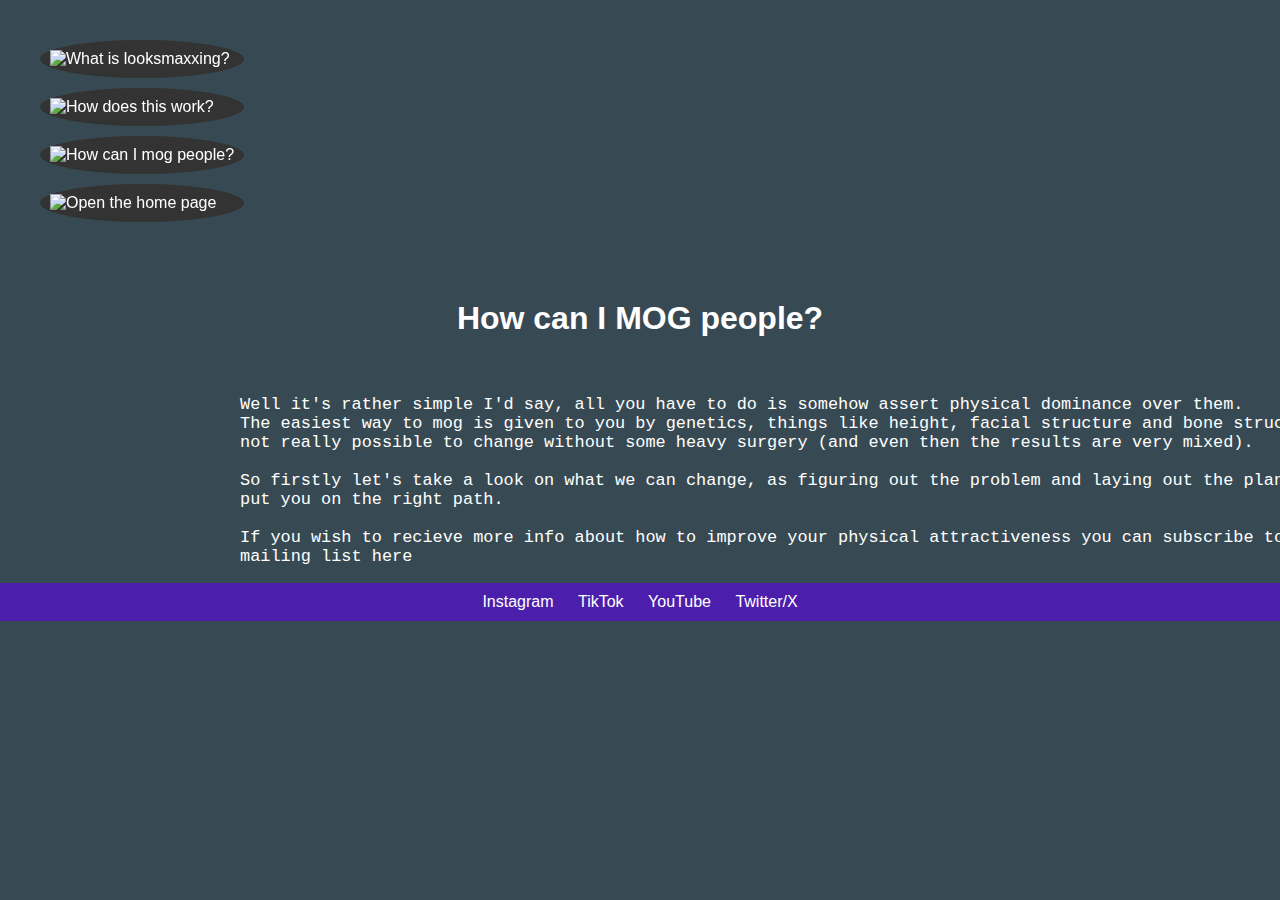
==== howdoImogpeople.html @ f3f312cd "added the refferences" ====
<!DOCTYPE html>
<html lang="en">

<head>
    <meta charset="UTF-8">
    <meta name="viewport" content="width=device-width, initial-scale=1.0">
    <title>How can I mog people?</title>
    <style>
        body {
            font-family: Arial, sans-serif;
            margin: 0;
            padding: 0;
            background-color: #374a53; /* Light Blue Background */
            color: white;
            min-height: 100vh;
            display: flex;
            flex-direction: column;
            align-items: center;
            justify-content: center;
            position: relative;
        }

        footer {
            background-color: #4b1fab; /* Dark Blue Footer Background */
            color: white;
            text-align: center;
            padding: 10px;
            width: 100%;
        }

        footer a {
            color: white;
            margin: 0 10px;
            text-decoration: none;
        }

        /* Icons */
        .icons {
            position: fixed;
            top: 40px;
            left: 40px;
            z-index: 999;
        }

        .icons a {
            display: block;
            margin-bottom: 10px;
            color: white;
            text-decoration: none;
            background-color: #333;
            padding: 10px;
            border-radius: 50%;
        }

        #paragraph1 {
            font-size: 1.3em;
            font-family: 'Arial', sans-serif; /* Change this to your preferred font family */
            text-align: justify;
            max-width: 800px; /* Adjust the maximum width as needed */
            margin-top: 20px;
        }
    </style>
</head>

<body>

    <div class="icons">
        <a href="whatlooksmaxx.html">
            <img src="path/to/icon1.png" alt="What is looksmaxxing?">
        </a>
        <a href="howdoeswork.html">
            <img src="path/to/icon2.png" alt="How does this work?">
        </a>
        <a href="howdoImogpeople.html">
            <img src="path/to/icon2.png" alt="How can I mog people?">
        </a>
        <a href="index.html">
            <img src="path/to/icon2.png" alt="Open the home page">
        </a>
    </div>

    <h1>How can I MOG people?</h1>
    <div id="paragraph1">
        <pre>Well it's rather simple I'd say, all you have to do is somehow assert physical dominance over them.
The easiest way to mog is given to you by genetics, things like height, facial structure and bone structure are
not really possible to change without some heavy surgery (and even then the results are very mixed).

So firstly let's take a look on what we can change, as figuring out the problem and laying out the plan will already
put you on the right path.

If you wish to recieve more info about how to improve your physical attractiveness you can subscribe to our
mailing list here</pre>
    </div>
    <footer>
        <a href="https://www.instagram.com/atomic_gainz/">Instagram</a>
        <a href="https://www.tiktok.com/@atomicgains">TikTok</a>
        <a href="https://www.youtube.com/channel/UCz8Iz_E5j9YS9fQd1cV7YHg">YouTube</a>
        <a href="https://twitter.com/AtomicGainz">Twitter/X</a>
    </footer>

</body>

</html>
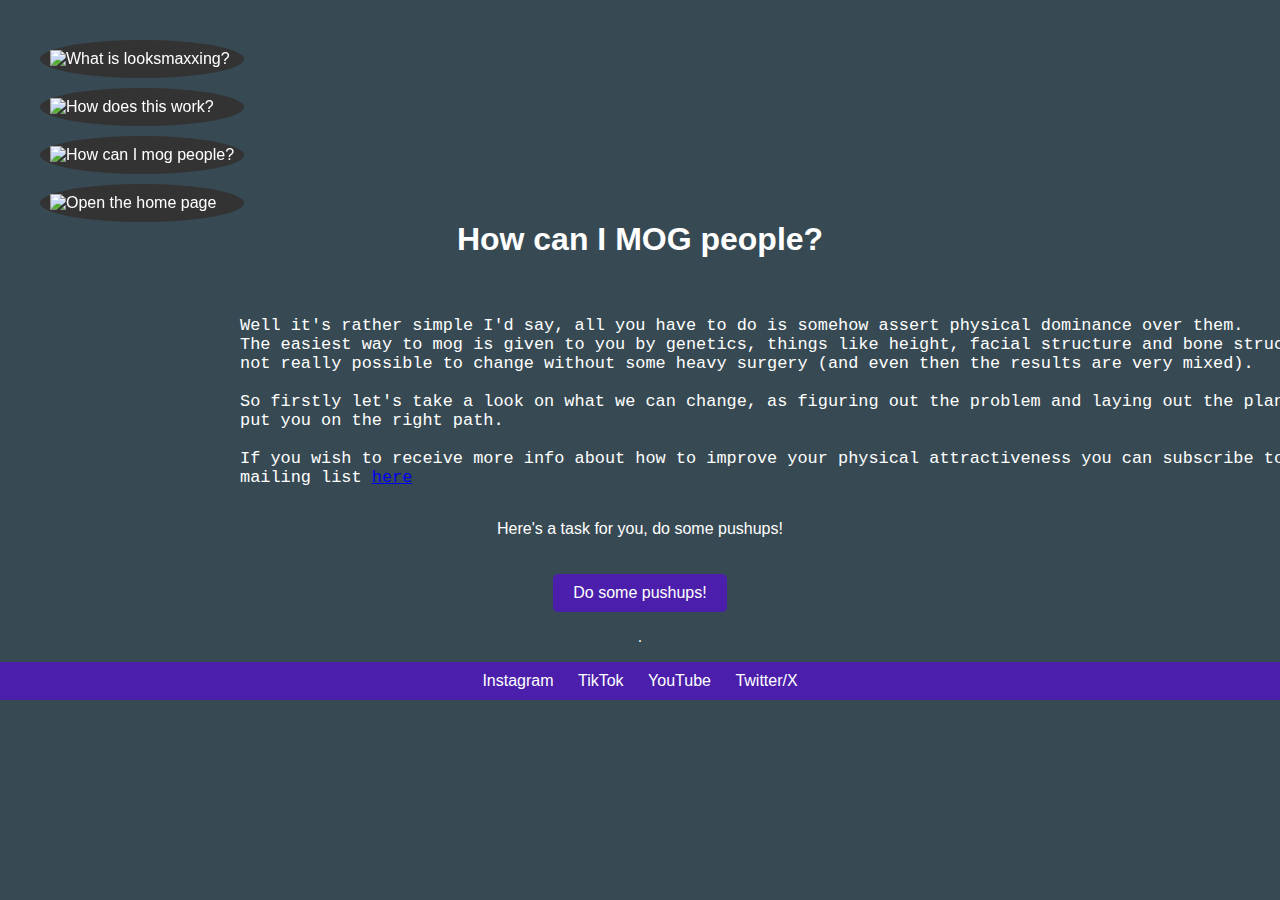
==== commit e3404f0d: "added some le epic functions along with pushups function" ====
--- a/howdoImogpeople.html
+++ b/howdoImogpeople.html
@@ -5,61 +5,7 @@
     <meta charset="UTF-8">
     <meta name="viewport" content="width=device-width, initial-scale=1.0">
     <title>How can I mog people?</title>
-    <style>
-        body {
-            font-family: Arial, sans-serif;
-            margin: 0;
-            padding: 0;
-            background-color: #374a53; /* Light Blue Background */
-            color: white;
-            min-height: 100vh;
-            display: flex;
-            flex-direction: column;
-            align-items: center;
-            justify-content: center;
-            position: relative;
-        }
-
-        footer {
-            background-color: #4b1fab; /* Dark Blue Footer Background */
-            color: white;
-            text-align: center;
-            padding: 10px;
-            width: 100%;
-        }
-
-        footer a {
-            color: white;
-            margin: 0 10px;
-            text-decoration: none;
-        }
-
-        /* Icons */
-        .icons {
-            position: fixed;
-            top: 40px;
-            left: 40px;
-            z-index: 999;
-        }
-
-        .icons a {
-            display: block;
-            margin-bottom: 10px;
-            color: white;
-            text-decoration: none;
-            background-color: #333;
-            padding: 10px;
-            border-radius: 50%;
-        }
-
-        #paragraph1 {
-            font-size: 1.3em;
-            font-family: 'Arial', sans-serif; /* Change this to your preferred font family */
-            text-align: justify;
-            max-width: 800px; /* Adjust the maximum width as needed */
-            margin-top: 20px;
-        }
-    </style>
+    <link rel="stylesheet" href="style1.css">
 </head>
 
 <body>
@@ -88,9 +34,23 @@
 So firstly let's take a look on what we can change, as figuring out the problem and laying out the plan will already
 put you on the right path.
 
-If you wish to recieve more info about how to improve your physical attractiveness you can subscribe to our
-mailing list here</pre>
+If you wish to receive more info about how to improve your physical attractiveness you can subscribe to our
+mailing list <a href="#" target="_blank">here</a></pre>
     </div>
+
+    <p>Here's a task for you, do some pushups!</p>
+    <button onclick="generateRandomNumber()" class="random-button">Do some pushups!</button>
+
+    <div id="myModal" class="modal">
+        <div class="modal-content">
+            <span class="close" onclick="closeModal()">&times;</span>
+            <p id="randomNumberText"></p>
+        </div>
+    </div>
+    <div>
+        <p>.</p>
+    </div>
+
     <footer>
         <a href="https://www.instagram.com/atomic_gainz/">Instagram</a>
         <a href="https://www.tiktok.com/@atomicgains">TikTok</a>
@@ -98,6 +58,7 @@
         <a href="https://twitter.com/AtomicGainz">Twitter/X</a>
     </footer>
 
+    <script src="script1.js"></script>
 </body>
 
-</html>+</html>
--- a/style1.css
+++ b/style1.css
@@ -0,0 +1,101 @@
+body {
+    font-family: Arial, sans-serif;
+    margin: 0;
+    padding: 0;
+    background-color: #374a53; /* Light Blue Background */
+    color: white;
+    min-height: 100vh;
+    display: flex;
+    flex-direction: column;
+    align-items: center;
+    justify-content: center;
+    position: relative;
+}
+
+footer {
+    background-color: #4b1fab; /* Dark Blue Footer Background */
+    color: white;
+    text-align: center;
+    padding: 10px;
+    width: 100%;
+}
+
+footer a {
+    color: white;
+    margin: 0 10px;
+    text-decoration: none;
+}
+
+/* Icons */
+.icons {
+    position: fixed;
+    top: 40px;
+    left: 40px;
+    z-index: 999;
+}
+
+.icons a {
+    display: block;
+    margin-bottom: 10px;
+    color: white;
+    text-decoration: none;
+    background-color: #333;
+    padding: 10px;
+    border-radius: 50%;
+}
+
+#paragraph1 {
+    font-size: 1.3em;
+    font-family: 'Arial', sans-serif; /* Change this to your preferred font family */
+    text-align: justify;
+    max-width: 800px; /* Adjust the maximum width as needed */
+    margin-top: 20px;
+}
+
+/* Add these styles for the button and modal */
+.random-button {
+    background-color: #4b1fab;
+    color: white;
+    padding: 10px 20px;
+    font-size: 1em;
+    cursor: pointer;
+    border: none;
+    border-radius: 5px;
+    margin-top: 20px;
+}
+
+.modal {
+    display: none;
+    position: fixed;
+    z-index: 1;
+    left: 0;
+    top: 0;
+    width: 100%;
+    height: 100%;
+    overflow: auto;
+    background-color: rgba(0, 0, 0, 0.7);
+}
+
+.modal-content {
+    background-color: #374a53;
+    margin: 15% auto;
+    padding: 20px;
+    border: 1px solid #888;
+    width: 80%;
+    border-radius: 5px;
+    color: white;
+}
+
+.close {
+    color: #aaa;
+    float: right;
+    font-size: 28px;
+    font-weight: bold;
+}
+
+.close:hover,
+.close:focus {
+    color: white;
+    text-decoration: none;
+    cursor: pointer;
+}
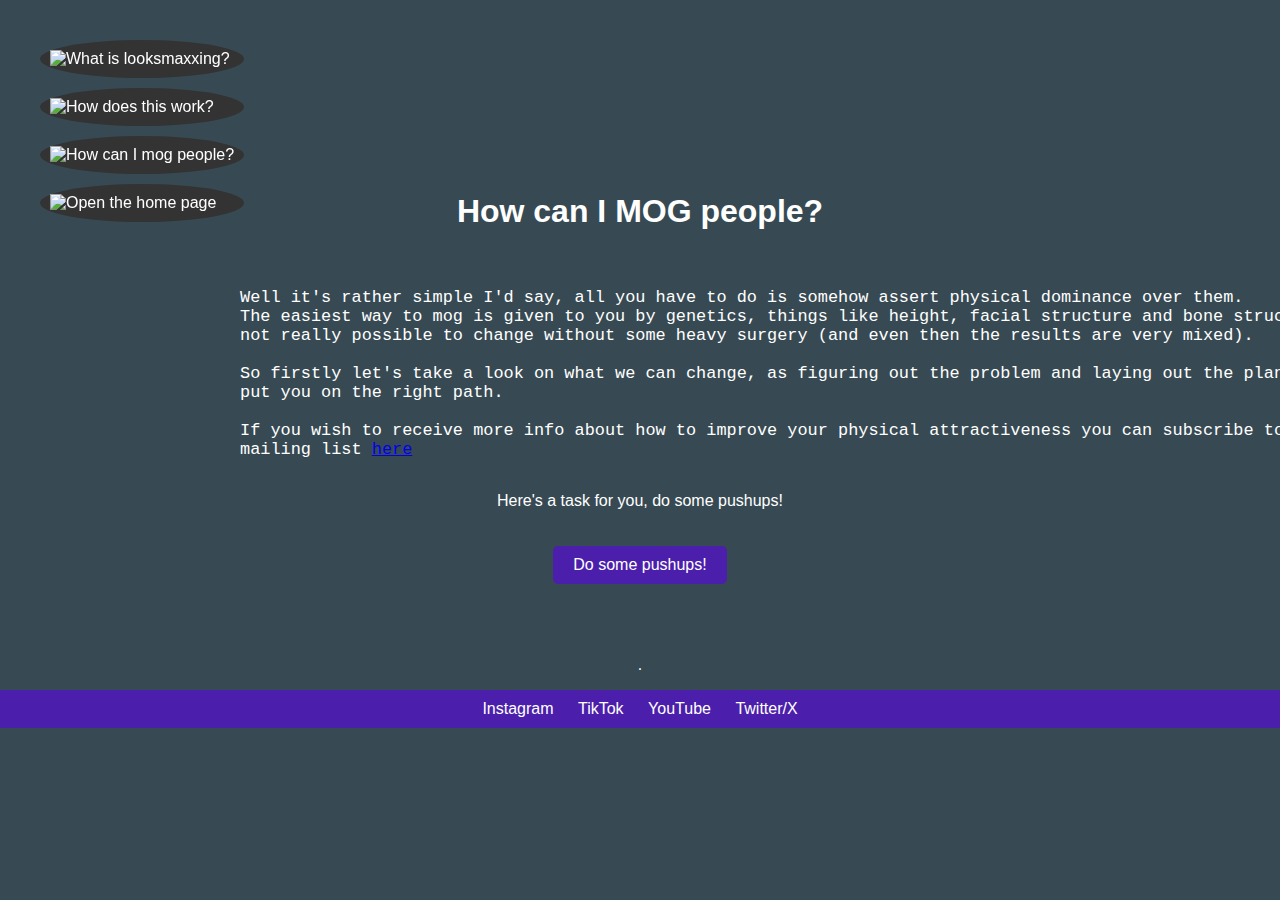
==== commit e90317c1: "a" ====
--- a/howdoImogpeople.html
+++ b/howdoImogpeople.html
@@ -48,6 +48,11 @@
         </div>
     </div>
     <div>
+        <pre>
+            
+        </pre>
+    </div>
+    <div>
         <p>.</p>
     </div>
 
